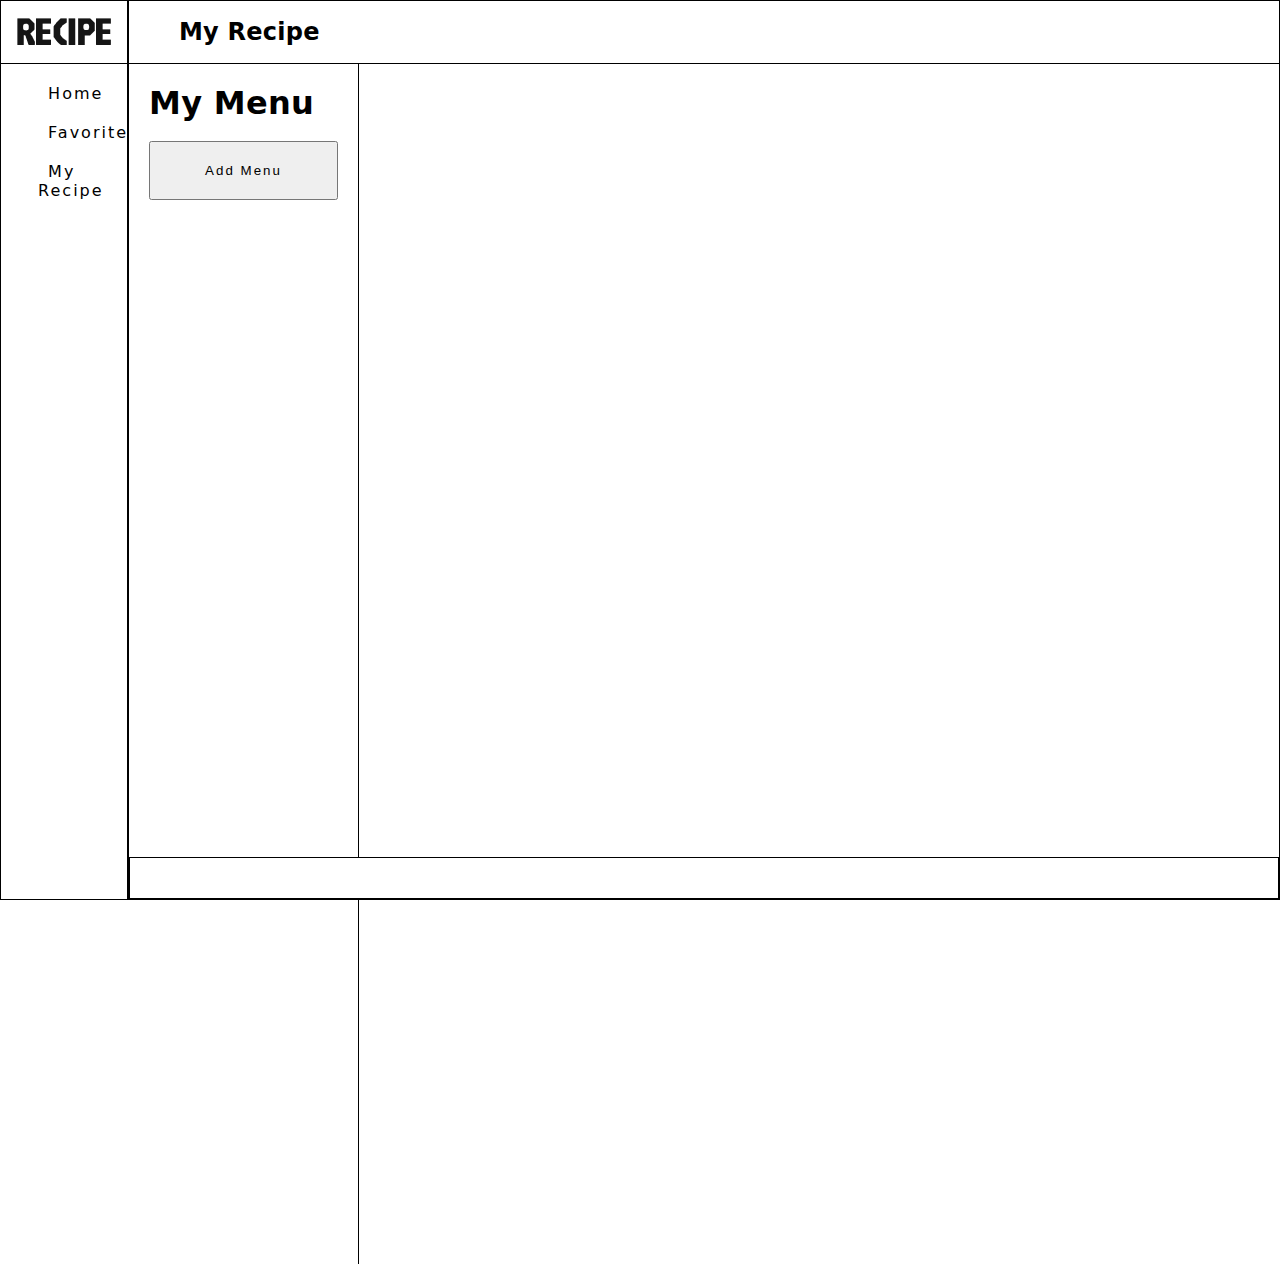
==== Home/RecipePage/myRecipe.html @ cd3b53b3 "first commit" ====
<html lang="en">
<head>
    <meta charset="UTF-8">
    <meta name="viewport" content="width=device-width, initial-scale=1.0">
    <link rel="stylesheet" href="../index.css">
    <link rel="stylesheet" href="myRecipe.css">
    <title>My Recipe</title>
</head>
<body>
    <section class="aside-section">
        <div class="logo-div">
            <img src="../img/RECIPE.png" alt="imgs">
        </div>
        <div class="page-container">
            <ul>
                <li><a href="../index.html">Home</a></li>
                <li><a href="../favoritePage/favorite.html">Favorite</a></li>
                <li><a href="../RecipePage/myRecipe.html">My Recipe</a></li>
            </ul>
        </div>
    </section>
    <section class="nav-main-section">
        <nav>
            <ul>
                <li><h2>My Recipe</h2></li>
            </ul>
        </nav>
        <main>
            <div class="bodyContent">
                <div class="add-menu-container">
                    <div class="add-menu-btn">
                        <h1>My Menu</h1><br>
                        <button id="add-menu-btn">Add Menu</button>
                    </div>
                    <div id="my-menu-container">
                        <ul>
    
                        </ul>
                    </div>
               </div>
    
               <div class="input-container">
                    <form id="add-menu-name">
                        <h1>Add Recipe</h1>
                        <input type="text" id="menu-input" placeholder="Menu Name">
                        <input type="text" id="menu-ingredient" placeholder="Ingredients">
                        <button type="submit" id="menu-ingredient-btn">add</button>
                        <input type="text" id="menu-instruction" placeholder="Instruction">
                        <button type="submit" id="menu-instruction-btn">add</button>
                    </form>
                    <div class="display-input">
                        <div class="ingredients-list">
                            <ul>
                                <!-- <li>item</li>
                                <li>item</li>
                                <li>item</li>
                                <li>item</li>
                                <li>item</li> -->
                            </ul>
                        </div>
                        <div class="instruction-list">
                            <ul>
                                <!-- <li>item</li>
                                <li>item</li>
                                <li>item</li>
                                <li>item</li>
                                <li>item</li> -->
                            </ul>
                        </div>
                        <button id="save-recipe-btn">+</button>
                    </div>
               </div>
    
               <div id="recipe-details">
                    
               </div>
            </div>
            <footer>
                
            </footer>
           
        </main>
    </section>

<script src="addRecipe.js"></script>
</body>
</html>
---- Home/index.css ----
*,
*::before,
*::after {
    box-sizing: border-box;
}
*{
    margin: 0px;
    letter-spacing: 2px;
}
body {
    font-family: system-ui, -apple-system, BlinkMacSystemFont, 'Segoe UI', Roboto, Oxygen, Ubuntu, Cantarell, 'Open Sans', 'Helvetica Neue', sans-serif;
    background-color: hsl(0, 0%, 100%);
    color: black;
    display: flex;

}
a {
    text-decoration: none;
    color: black;
}

h1, h2, p {
    letter-spacing: 0.01em;
} 


select {
    padding: 10px;
    margin: 1rem;
    border-radius: 5px;

}


.filtering {
    border: solid 1px rgb(0, 0, 0);
    border-width: 0px 0px 1px 0px;
    width: 100%;

}

.recipe-container {
    /* border: solid 1px black; */
    margin: 1rem;
    display: grid;
    grid-template-columns: repeat(3, 1fr);
    grid-template-rows: repeat(3, 285px);
    gap: 10px;
    /* height: 85%; */
}

.recipe-container div {
    border: solid 1px black;
    border-radius: 5px;
}


.nav-main-section {
    border: solid 1px black;
 
    width: 90%;
}
.aside-section {
    border: solid 1px black;

    width: 10%;
    display: flex;
    flex-direction: column;
    gap: 10px;
}

.nav-main-section nav {
    border: solid 1px black;
    border-width: 0px 0px 1px 0px;
    height: 7%;
    display: flex;
    align-items: center;
}

.nav-main-section h1 {
    position: relative;
    /* left: 5%; */
}
.nav-main-section ul {
    display: flex;
    align-items: center;
}
.nav-main-section li {
    list-style: none;
    padding: 10px;
}

.aside-section ul {
    display: flex;
    flex-direction: column;
}
.aside-section li {
    list-style: none;
    padding: 10px;
    position: relative;
    left: -15%;
}
.aside-section li a {
    padding: 0 0 0 10px;
}

.aside-section li:hover {
    background-color: hsl(0, 0%, 17%);
    border-radius: 5px;
}
.aside-section li:hover a {
    color: white;
}
.profile-div {
    /* border: solid 1px black; */
    padding: 20px 10px;
    display: flex;
    gap: 10px;

}
.logo-div {
    border: solid 1px black;
    border-width: 0px 0px 1px 0px;
    height: 7%;
    display: flex;
    justify-content: center;
    align-items: center;
}

.removeFilter {
    visibility: hidden;
    padding: 10px 15px;
    border-radius: 5px;
    background-color: hsl(0, 100%, 70%);
    
}
---- Home/RecipePage/myRecipe.css ----
main {
    display: flex;
    flex-direction: column;
    /* border: solid 1px red; */
    width: 100%;
    height: 93%;
    /* gap: 20px; */
}

.bodyContent {
    height: 95%;
    /* border: solid 1px black; */
    display: flex;
    /* flex-direction: column; */
}


h1 {
    position: relative;
}
.add-menu-container {
    border: solid 1px black;
    border-width: 0px 1px 0px 0px;
     /* background-color: hsl(0, 0%, 10%); */
    padding: 20px;
    width: 20%;
    height: 75rem;
    display: flex;
    flex-direction: column;
    gap: 20px;
    overflow: auto;
}
.input-container {
    /* border: solid 1px black; */
    padding: 20px;
    width: 80%;
    display: flex;
    flex-direction: column;
    gap: 20px;
}
.input-container button {
    height: 70px;

}
.add-menu-container button {
    padding: 20px;
    width: 100%;
}

.input-container form {
    display: grid;
    /* flex-direction: column; */
    grid-template-columns: repeat(2, 1fr);
    grid-template-rows: repeat(4, 1fr);
    grid-template-areas: 
        "h1 h1"
        "f1 f1"
        "f2 b1"
        "f3 b2";
    gap: 10px;
}
.input-container form h1 {
    grid-area: h1;
}

#menu-input {
    grid-area: f1;
}

#menu-ingredient {
    grid-area: f2;
}

.input-container form input:nth-child(3) {
    grid-area: f3;
}

#menu-ingredient button {
    grid-area: b1;
}

.input-container form input:nth-child(3) button {
    grid-area: b3;
}


.input-container form input {
    padding: 20px;
   
}


.display-input button {
    visibility: hidden;
}

.ingredients-list {
    /* border: solid 1px blue;  */
    padding: 20px;
    width: 50%;
    display: flex;
    flex-direction: column;
    gap: 20px   ;
    font-weight: bold;
}

.ingredients-list ul {
    display: flex;
    flex-direction: column;
    align-items: flex-start;
}

.ingredients-list ul li {
    list-style: disc;
}

.instruction-list {
    /* border: solid 1px green; */
    width: 50%;
    display: flex;
    flex-direction: column;
    gap: 20px   ;
    padding: 20px;
    font-weight: bold;
}

.instruction-list ul {
    display: flex;
    flex-direction: column;
    align-items: flex-start;
}

.instruction-list ul li {
    list-style: disc;
}

.input-container {
    visibility: hidden;
}

#save-recipe-btn {
    padding: 20px;
}

#my-menu-container {
    /* border: solid 1px black;     */
} 

#my-menu-container ul {
    display: flex;
    flex-direction: column;
    align-items: flex-start;
    gap: 20px;
    padding: 20px;
}
#my-menu-container li {
    padding: 20px;
    border: solid 1px black;
    border-radius: 5px;
    width: 100%;
    cursor: pointer;
    display: flex;
    justify-content: space-between;
    align-items: center;
}

.edit-btn,
.delete-btn {
    margin-left: 10px;
    padding: 5px 10px;
    cursor: pointer;
}

#recipe-details {
    position: absolute;
    padding: 20px;
    left: 28%;
    width: 72%;
    visibility: hidden;
    display: flex;
    flex-direction: column;
    gap: 20px;
}

#recipe-details h1 {
    position: relative;
    left: 20px;
}

#recipe-details button {
    visibility: visible;
    position: relative;
}

.ingUl,
.insUl {
    display: flex;
    flex-direction: column;
    /* border: solid 1px black; */
    position: relative;
    
}

.closeBtn {
    width: 200px;   
    padding: 20px;
}

footer {
    border: solid 1px black;
    background-color: white;
    width: 100%;
    height: 65px;
    /* z-index: 100; */
}
.ingredients-list,
.instruction-list {
    /* border: solid 1px black; */
    border-radius: 5px;
}
 


.display-input {
    border: solid 1px black;
    border-radius: 5px;
    padding: 20px;
    display: flex;

    /* flex-direction: column; */
    /* gap:  35%; */
}

.display-input button {
    /* height: 50px; */
    padding: 20px;
}

.menu-item {
    display: flex;
    gap: 10px;
    
}
.menu-item-div {
    /* border: solid 1px black; */
    display: flex;
    width: 50%;
}
.menu-item-h1-div {
    /* border: solid 1px black; */
    white-space: nowrap;      
    overflow: hidden;         
    text-overflow: ellipsis;  
    max-width: 200px;

}

.menu-item button {
    /* border: solid 1px black; */
    width: 60px;
    

}
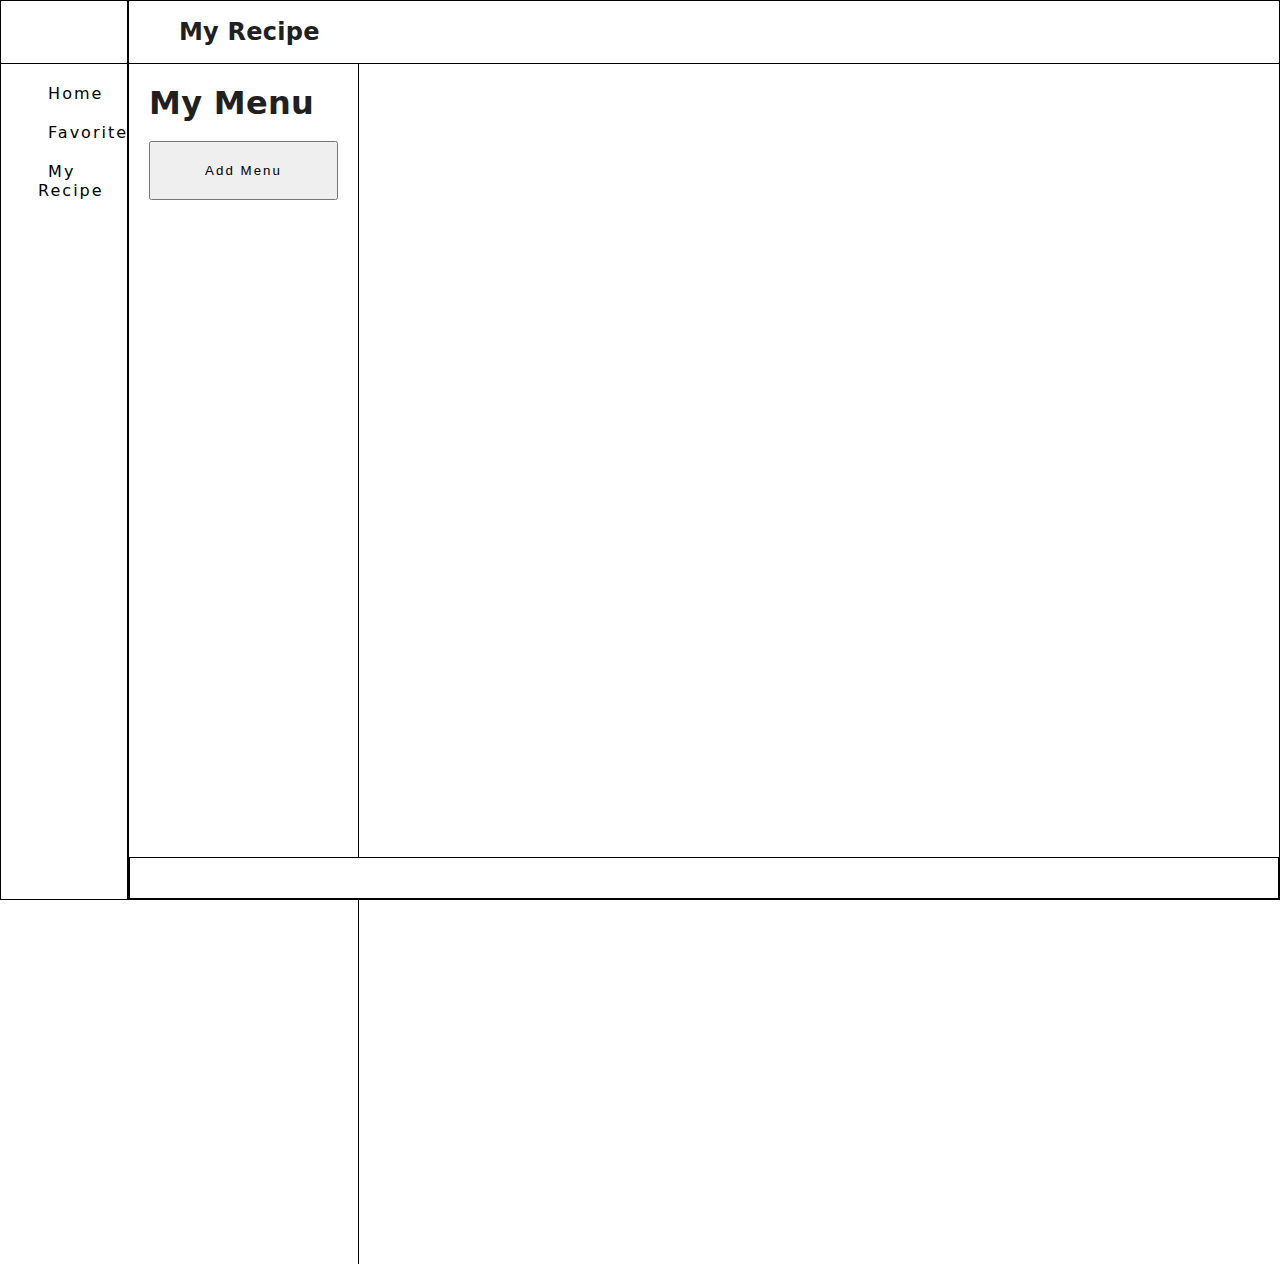
==== commit f47ac0fc: "changes" ====
--- a/Home/RecipePage/myRecipe.html
+++ b/Home/RecipePage/myRecipe.html
@@ -9,7 +9,7 @@
 <body>
     <section class="aside-section">
         <div class="logo-div">
-            <img src="../img/RECIPE.png" alt="imgs">
+            <!-- <img src="../img/RECIPE.png" alt="imgs"> -->
         </div>
         <div class="page-container">
             <ul>
--- a/Home/index.css
+++ b/Home/index.css
@@ -10,7 +10,7 @@
 body {
     font-family: system-ui, -apple-system, BlinkMacSystemFont, 'Segoe UI', Roboto, Oxygen, Ubuntu, Cantarell, 'Open Sans', 'Helvetica Neue', sans-serif;
     background-color: hsl(0, 0%, 100%);
-    color: black;
+    color: rgb(32, 32, 32);
     display: flex;
 
 }
@@ -44,7 +44,7 @@
     margin: 1rem;
     display: grid;
     grid-template-columns: repeat(3, 1fr);
-    grid-template-rows: repeat(3, 285px);
+    grid-template-rows: repeat(4, 285px);
     gap: 10px;
     /* height: 85%; */
 }
@@ -126,6 +126,10 @@
     justify-content: center;
     align-items: center;
 }
+.logo-div img {
+    height: 800px;
+    width: 800px;
+}
 
 .removeFilter {
     visibility: hidden;
--- a/Home/RecipePage/myRecipe.css
+++ b/Home/RecipePage/myRecipe.css
@@ -234,13 +234,20 @@
 .display-input button {
     /* height: 50px; */
     padding: 20px;
+    /* position: relative; */
 }
 
 .menu-item {
     display: flex;
     gap: 10px;
-    
-}
+    height: 70px;
+}
+
+.menu-item:hover .edit-btn,
+.menu-item:hover .delete-btn {
+    visibility: visible;
+}
+
 .menu-item-div {
     /* border: solid 1px black; */
     display: flex;
@@ -258,6 +265,7 @@
 .menu-item button {
     /* border: solid 1px black; */
     width: 60px;
-    
-
+    position: relative;   
+    left: 20px; 
+    visibility: hidden;
 }